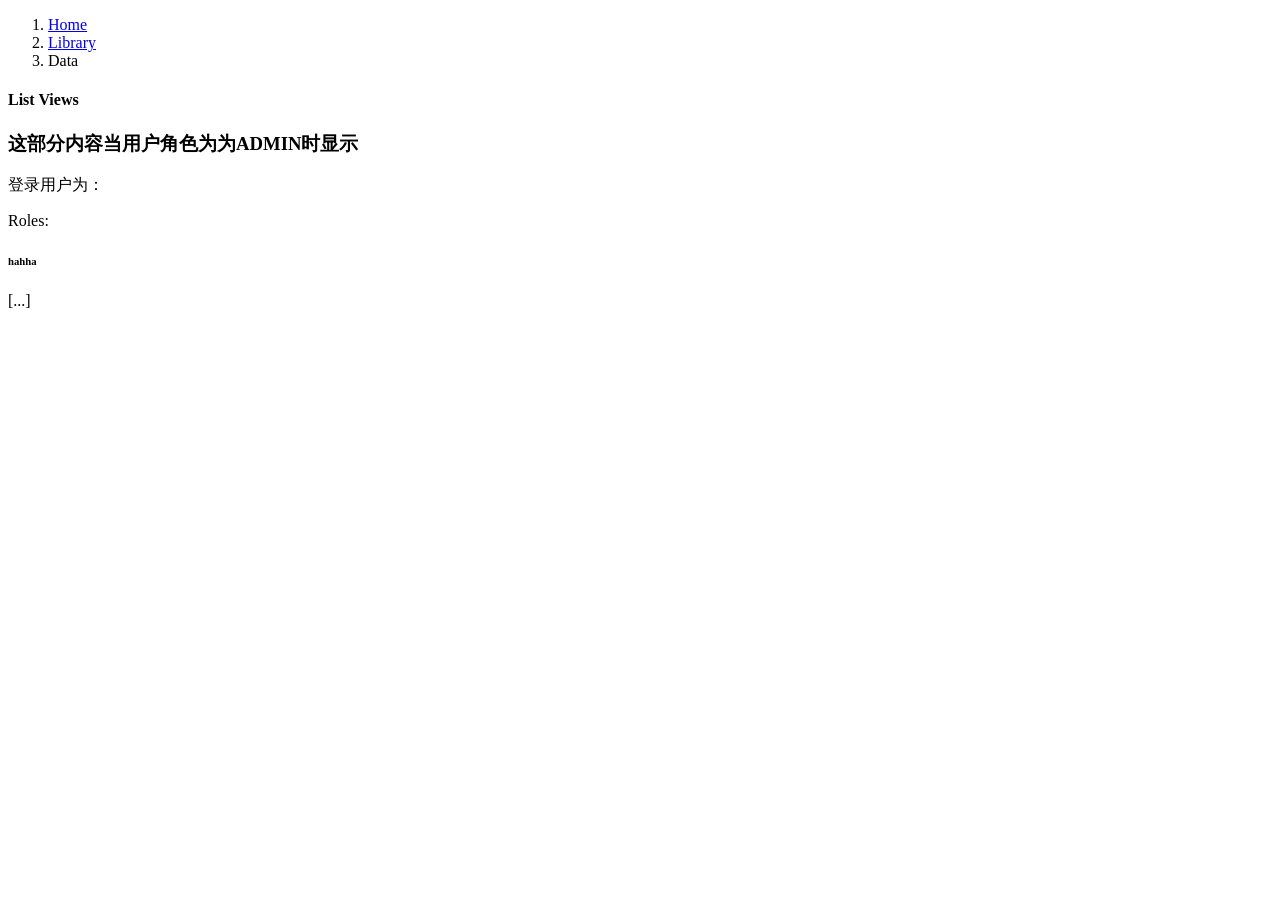
==== src/main/resources/templates/index.html @ 84a73bf0 "Initial commit" ====
<!DOCTYPE html>
<html xmlns:th="http://www.thymeleaf.org"
      xmlns:sec="http://www.thymeleaf.org/thymeleaf-extras-springsecurity5"
      th:replace="layout/default">

<section th:fragment="content">



    <!-- Breadcrumb -->
    <ol class="breadcrumb hidden-xs">
        <li><a href="#">Home</a></li>
        <li><a href="#">Library</a></li>
        <li class="active">Data</li>
    </ol>

    <h4 class="page-title b-0">List Views</h4>

    <h2 class="page-title b-0"></h2>


    <h3 data-sec-authorize="hasRole('ROLE_ADMIN')">
        这部分内容当用户角色为为ADMIN时显示
    </h3>
    <p> 登录用户为：<span sec:authentication="name"></span></p>
    Roles: <span sec:authentication="principal.authorities"></span>

    <h6>hahha </h6>

    <div th:text="${session.curMenu}">[...]</div>


    <div></div>


</section>
<div th:fragment="js">
</div>
</html>
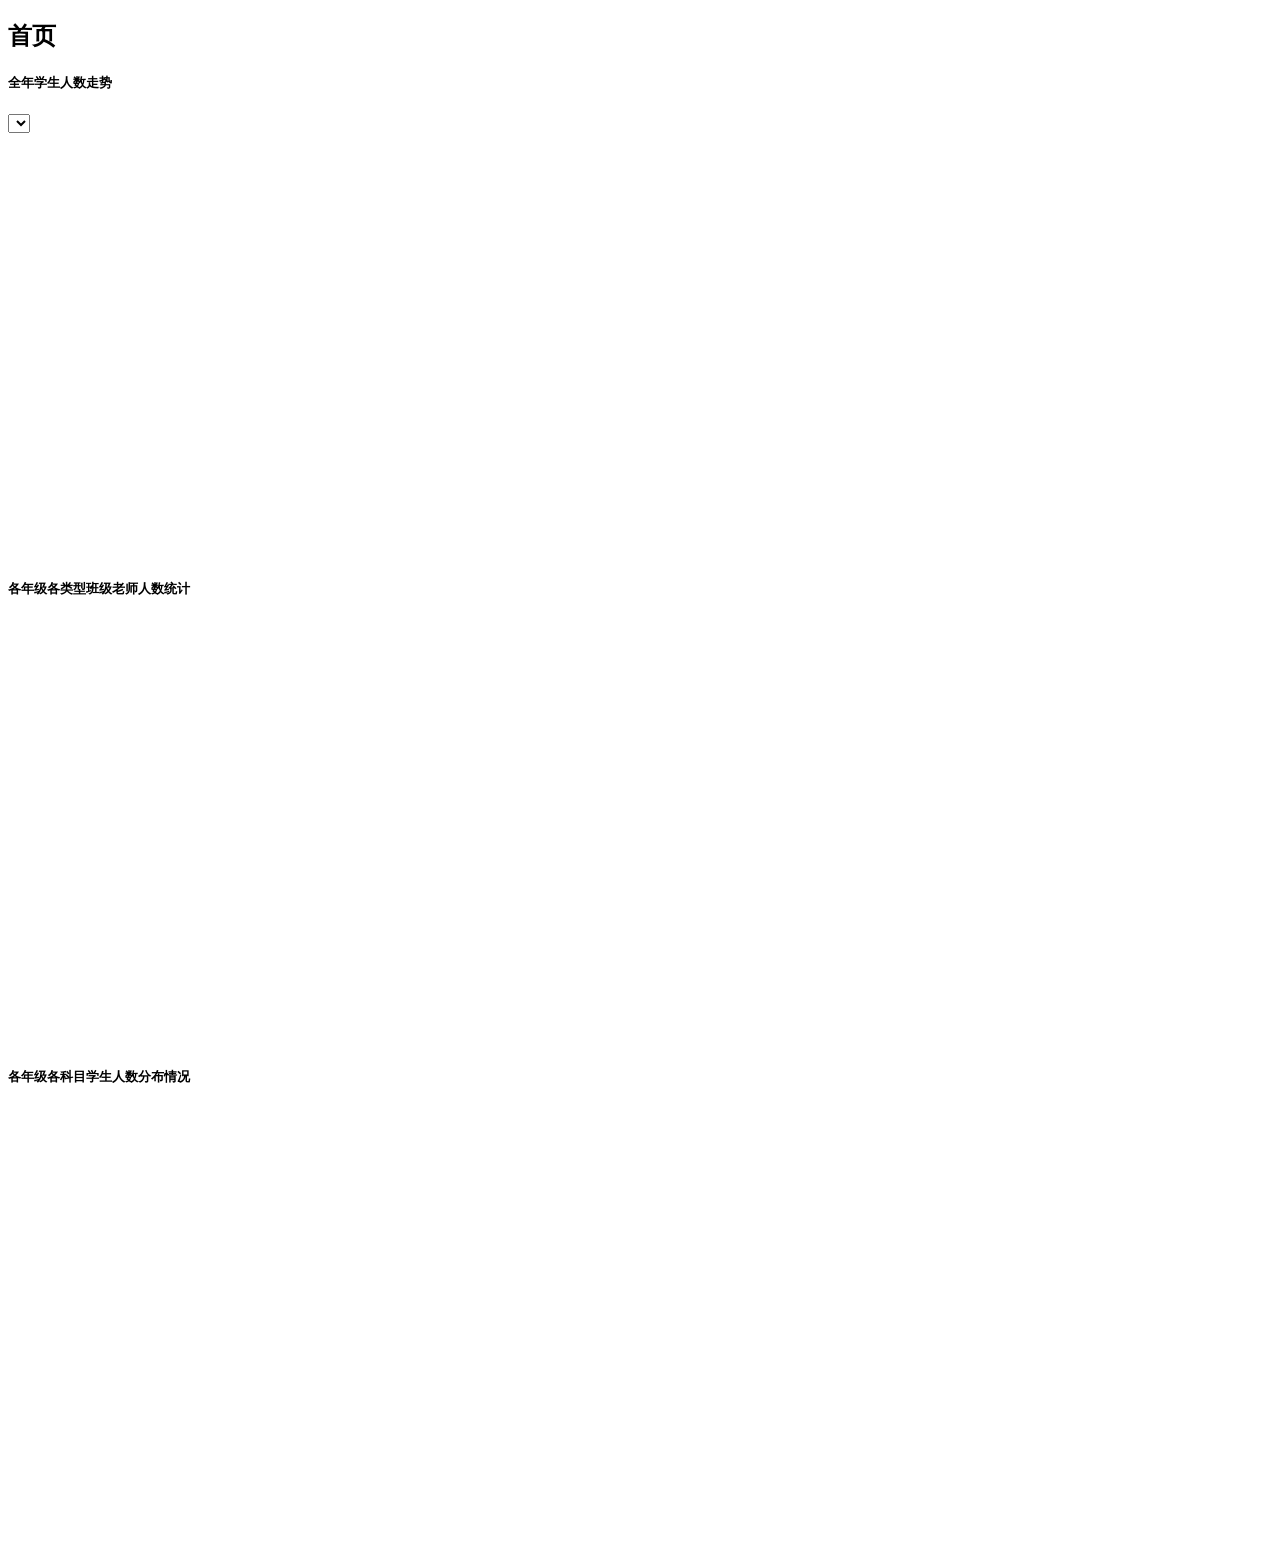
==== commit 80897429: "." ====
--- a/src/main/resources/templates/index.html
+++ b/src/main/resources/templates/index.html
@@ -1,39 +1,88 @@
 <!DOCTYPE html>
 <html xmlns:th="http://www.thymeleaf.org"
       xmlns:sec="http://www.thymeleaf.org/thymeleaf-extras-springsecurity5"
-      th:replace="layout/default">
+      th:replace="default/layout">
+<body >
+    <div class="row wrapper border-bottom white-bg page-heading" th:fragment="pageTitle">
+        <div class="col-sm-4">
 
-<section th:fragment="content">
+            <h2>首页</h2>
+        </div>
+        <div class="col-sm-8">
+            <!--页面按钮-->
+            <div class="title-action">
 
+            </div>
+        </div>
+    </div>
+    <!--页面内容-->
+    <div class="wrapper wrapper-content" th:fragment="content">
+        <!--年级信息-->
+        <div class="row" id="gradeInfo">
 
+        </div>
+        <div class="row">
+            <div class="col-lg-12">
+                <div class="ibox float-e-margins">
+                    <div class="ibox-title">
+                        <h5>全年学生人数走势</h5>
+                        <div class="ibox-tools">
+                            <select id="year_select" onchange="changeYear();">
+                            </select>
+                            <a class="collapse-link">
+                                <i class="fa fa-chevron-up"></i>
+                            </a>
+                        </div>
+                    </div>
+                    <div class="ibox-content">
+                        <div class="row">
+                            <div class="col-lg-12" id="studentNumTrend" style="height:425px ">
 
-    <!-- Breadcrumb -->
-    <ol class="breadcrumb hidden-xs">
-        <li><a href="#">Home</a></li>
-        <li><a href="#">Library</a></li>
-        <li class="active">Data</li>
-    </ol>
+                            </div>
+                        </div>
+                    </div>
 
-    <h4 class="page-title b-0">List Views</h4>
+                </div>
+            </div>
+        </div>
+        <div class="row">
+            <div class="col-lg-9">
+                <div class="ibox float-e-margins">
+                    <div class="ibox-title">
+                        <h5>各年级各类型班级老师人数统计</h5>
+                        <div class="ibox-tools">
+                            <a class="collapse-link">
+                                <i class="fa fa-chevron-up"></i>
+                            </a>
+                        </div>
+                    </div>
+                    <div class="ibox-content"  id="teacherInfo" style="height:425px ">
 
-    <h2 class="page-title b-0"></h2>
+                    </div>
+                </div>
+            </div>
+            <div class="col-lg-3">
+                <div class="ibox float-e-margins">
+                    <div class="ibox-title">
+                        <h5>各年级各科目学生人数分布情况</h5>
+                        <div class="ibox-tools">
+                            <a class="collapse-link">
+                                <i class="fa fa-chevron-up"></i>
+                            </a>
+                        </div>
+                    </div>
+                    <div class="ibox-content"  id="radarMap" style="height:425px ">
 
+                    </div>
+                </div>
+            </div>
+        </div>
+    </div>
+    <div  th:fragment="jsDiv">
+        <script th:src="@{/js/index.js}"></script>
+        <script th:src="@{/js/plugins/echart/echarts.js}"></script>
+    </div>
+    <div  th:fragment="modal"></div>
+</body>
 
-    <h3 data-sec-authorize="hasRole('ROLE_ADMIN')">
-        这部分内容当用户角色为为ADMIN时显示
-    </h3>
-    <p> 登录用户为：<span sec:authentication="name"></span></p>
-    Roles: <span sec:authentication="principal.authorities"></span>
-
-    <h6>hahha </h6>
-
-    <div th:text="${session.curMenu}">[...]</div>
-
-
-    <div></div>
-
-
-</section>
-<div th:fragment="js">
-</div>
 </html>
